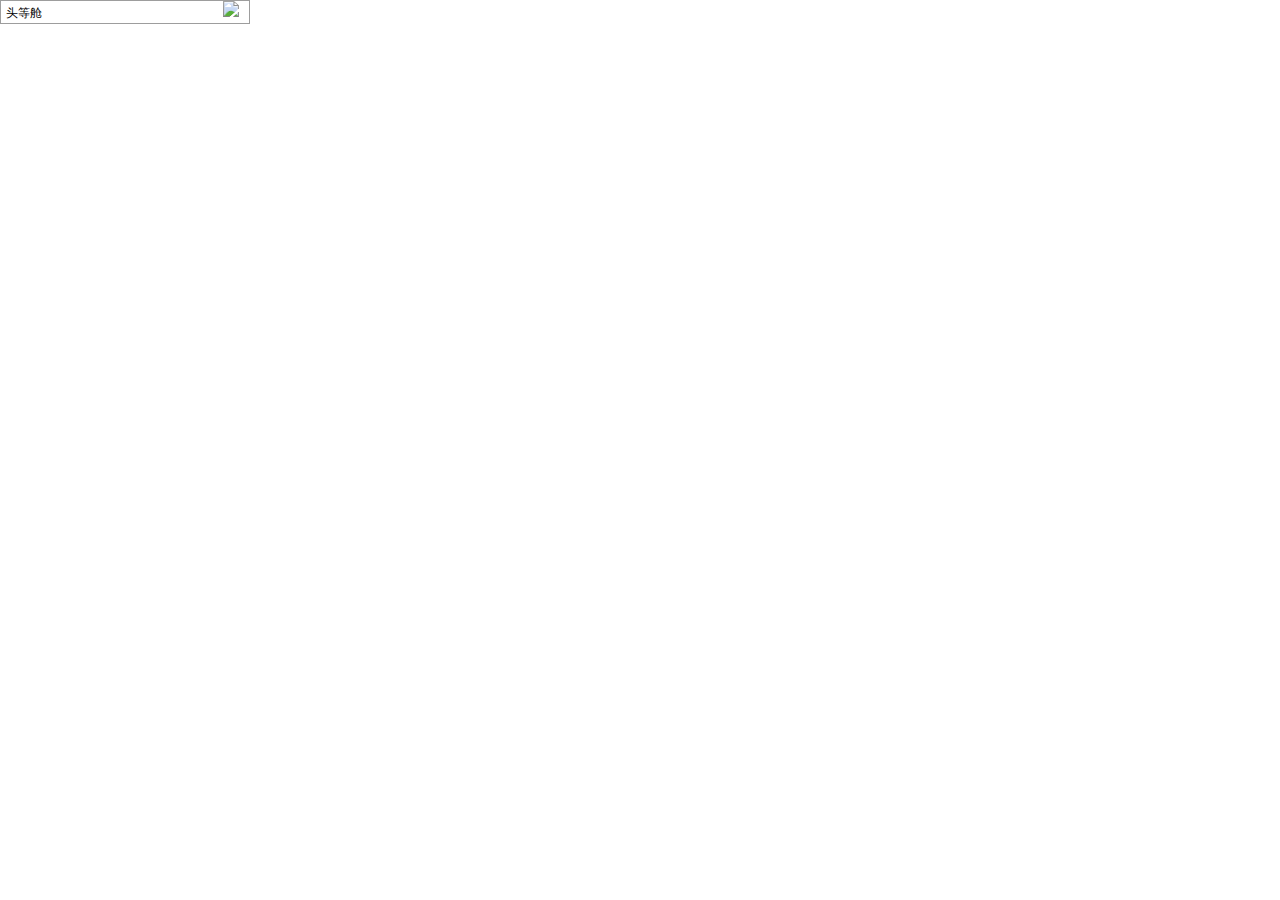
==== test.html @ e364d672 "更改程式" ====
<!DOCTYPE html>
<html lang="en">

<head>
    <meta charset="UTF-8">
    <meta http-equiv="X-UA-Compatible" content="IE=edge">
    <meta name="viewport" content="width=device-width, initial-scale=1.0">
    <title>Document</title>
    <script src="https://ajax.googleapis.com/ajax/libs/jquery/3.6.4/jquery.min.js"></script>
</head>

<body>
    <style>
        select {
            height: 50px;
            width: 121px;
        }

        * {
            margin: 0;
            padding: 0;
        }

        li {
            list-style: none;
        }

        #select {
            border: 1px solid #9D9D9D;
            width: 250px;
            height: 24px;
            font-size: 12px;
            cursor: pointer;
            box-sizing: border-box;
            padding-left: 0 10px 0 5px;
        }

        .select-head {
            overflow: hidden;
            width: 100%;
            height: 24px;
            box-sizing: border-box;
            padding-left: 5px;
            line-height: 24px;
        }

        .select-head .select-head-cont {
            float: left;
        }

        .select-head .select-icon {
            float: right;
            margin-right: 10px;
        }

        .option {
            margin-top: 1px;
            width: 250px;
            color: black;
            background: #fff;
            border: 1px #9D9D9D solid;
            display: none;
            z-index: 10;
            position: absolute;
            box-sizing: border-box;
            top: 23px;
            left: 0;
        }

        .option .option-item {
            margin-bottom: 0;
            height: 24px;
            line-height: 24px;
            padding-left: 5px;
        }

        .option-item:hover {
            background: #2F4050 !important;
            color: #fff !important;
        }
    </style>

    <ul id="select">
        <li>
            <div class="select-head">
                <span class="select-head-cont"></span>
                <span class="select-icon"><img src="./image/drop_down.png"></span>
            </div>
            <ul class="option">
                <li class="option-item">头等舱</li>
                <li class="option-item">公务舱</li>
                <li class="option-item">经济舱</li>
            </ul>
        </li>
    </ul>
    <script>
        $(function () {
            var selectHeadCont = document.getElementsByClassName('select-head-cont');
            var optionItem = document.getElementsByClassName('option-item');  // 获取li里边的值
            /*默认是第一个选项*/
            selectHeadCont[0].innerHTML = optionItem[0].innerHTML;
            optionItem[0].setAttribute('style', 'background: #2F4050; color:#fff');

            /*点击选项后出现在下拉框*/
            var len = optionItem.length;
            for (var i = 0; i < len; i++) {
                optionItem[i].index = i;
                optionItem[i].addEventListener('click', function () {
                    // 获取点击的  li  里边的内容
                    console.log($(this).text(), 'ppppppppppppppp')

                    selectHeadCont[0].innerHTML = optionItem[this.index].innerHTML;
                    // 初始化所有optionItem背景样式
                    for (var k = 0; k < len; k++) {
                        optionItem[k].setAttribute('style', 'background: #fff; color:#333333');
                    }

                    // 给选中的optionItem添加背景样式
                    optionItem[this.index].setAttribute('style', 'background: #2F4050; color:#fff');
                    $('.option').css('display', 'none');
                }, false);


            }
            // 阻止冒泡事件发生
            function stopPropagation(e) {
                if (e.stopPropagation)
                    e.stopPropagation(); //停止冒泡 非ie
                else
                    e.cancelBubble = true; //停止冒泡 ie
            }
            // 点击select-head时，select出现
            $('.select-head').on('click', function (e) {
                $('.option').css('display', 'block');
                stopPropagation(e);
            })
            // 点击其他地方时，select会收起来
            $(document).on('click', function (event) {
                $('.option').css('display', 'none');
            })
        })
    </script>

</body>

</html>
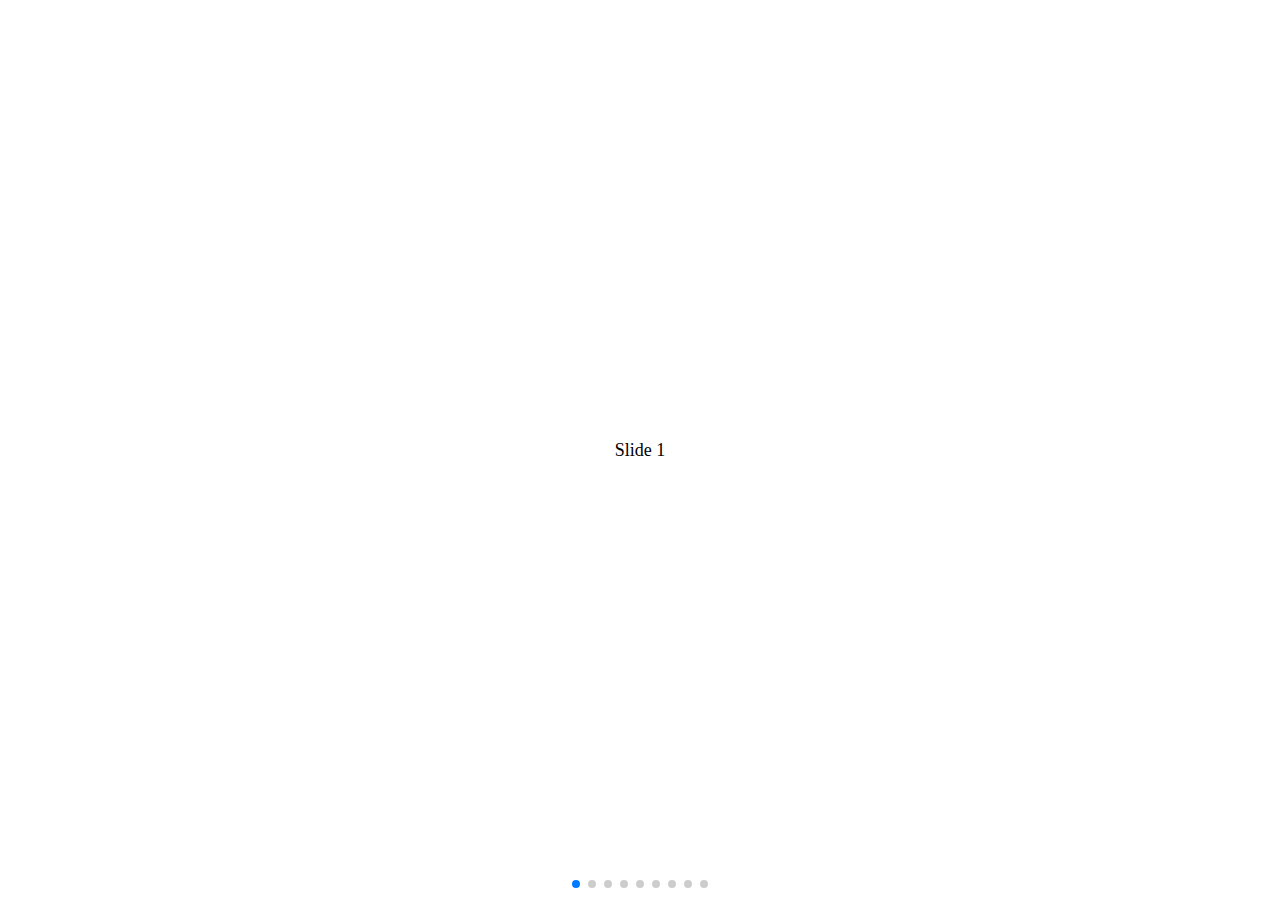
==== commit edb957cb: "加入swiper套件並修改該套件樣式" ====
--- a/test.html
+++ b/test.html
@@ -6,141 +6,70 @@
     <meta http-equiv="X-UA-Compatible" content="IE=edge">
     <meta name="viewport" content="width=device-width, initial-scale=1.0">
     <title>Document</title>
-    <script src="https://ajax.googleapis.com/ajax/libs/jquery/3.6.4/jquery.min.js"></script>
+    <link rel="stylesheet" href="https://cdn.jsdelivr.net/npm/swiper@9/swiper-bundle.min.css" />
+
 </head>
 
 <body>
+    <script src="https://cdn.jsdelivr.net/npm/swiper@9/swiper-bundle.min.js"></script>
+
     <style>
-        select {
-            height: 50px;
-            width: 121px;
+        html,
+        body {
+            position: relative;
+            height: 100%;
         }
 
-        * {
+        body {
             margin: 0;
             padding: 0;
         }
 
-        li {
-            list-style: none;
+        .swiper {
+            width: 100%;
+            height: 100%;
         }
 
-        #select {
-            border: 1px solid #9D9D9D;
-            width: 250px;
-            height: 24px;
-            font-size: 12px;
-            cursor: pointer;
-            box-sizing: border-box;
-            padding-left: 0 10px 0 5px;
+        .swiper-slide {
+            text-align: center;
+            font-size: 18px;
+            background: #fff;
+            display: flex;
+            justify-content: center;
+            align-items: center;
         }
 
-        .select-head {
-            overflow: hidden;
+        .swiper-slide img {
+            display: block;
             width: 100%;
-            height: 24px;
-            box-sizing: border-box;
-            padding-left: 5px;
-            line-height: 24px;
-        }
-
-        .select-head .select-head-cont {
-            float: left;
-        }
-
-        .select-head .select-icon {
-            float: right;
-            margin-right: 10px;
-        }
-
-        .option {
-            margin-top: 1px;
-            width: 250px;
-            color: black;
-            background: #fff;
-            border: 1px #9D9D9D solid;
-            display: none;
-            z-index: 10;
-            position: absolute;
-            box-sizing: border-box;
-            top: 23px;
-            left: 0;
-        }
-
-        .option .option-item {
-            margin-bottom: 0;
-            height: 24px;
-            line-height: 24px;
-            padding-left: 5px;
-        }
-
-        .option-item:hover {
-            background: #2F4050 !important;
-            color: #fff !important;
+            height: 100%;
+            object-fit: cover;
         }
     </style>
 
-    <ul id="select">
-        <li>
-            <div class="select-head">
-                <span class="select-head-cont"></span>
-                <span class="select-icon"><img src="./image/drop_down.png"></span>
-            </div>
-            <ul class="option">
-                <li class="option-item">头等舱</li>
-                <li class="option-item">公务舱</li>
-                <li class="option-item">经济舱</li>
-            </ul>
-        </li>
-    </ul>
+    <!-- Swiper -->
+    <div class="swiper mySwiper">
+        <div class="swiper-wrapper">
+            <div class="swiper-slide">Slide 1</div>
+            <div class="swiper-slide">Slide 2</div>
+            <div class="swiper-slide">Slide 3</div>
+            <div class="swiper-slide">Slide 4</div>
+            <div class="swiper-slide">Slide 5</div>
+            <div class="swiper-slide">Slide 6</div>
+            <div class="swiper-slide">Slide 7</div>
+            <div class="swiper-slide">Slide 8</div>
+            <div class="swiper-slide">Slide 9</div>
+        </div>
+        <div class="swiper-pagination"></div>
+    </div>
+
     <script>
-        $(function () {
-            var selectHeadCont = document.getElementsByClassName('select-head-cont');
-            var optionItem = document.getElementsByClassName('option-item');  // 获取li里边的值
-            /*默认是第一个选项*/
-            selectHeadCont[0].innerHTML = optionItem[0].innerHTML;
-            optionItem[0].setAttribute('style', 'background: #2F4050; color:#fff');
-
-            /*点击选项后出现在下拉框*/
-            var len = optionItem.length;
-            for (var i = 0; i < len; i++) {
-                optionItem[i].index = i;
-                optionItem[i].addEventListener('click', function () {
-                    // 获取点击的  li  里边的内容
-                    console.log($(this).text(), 'ppppppppppppppp')
-
-                    selectHeadCont[0].innerHTML = optionItem[this.index].innerHTML;
-                    // 初始化所有optionItem背景样式
-                    for (var k = 0; k < len; k++) {
-                        optionItem[k].setAttribute('style', 'background: #fff; color:#333333');
-                    }
-
-                    // 给选中的optionItem添加背景样式
-                    optionItem[this.index].setAttribute('style', 'background: #2F4050; color:#fff');
-                    $('.option').css('display', 'none');
-                }, false);
-
-
-            }
-            // 阻止冒泡事件发生
-            function stopPropagation(e) {
-                if (e.stopPropagation)
-                    e.stopPropagation(); //停止冒泡 非ie
-                else
-                    e.cancelBubble = true; //停止冒泡 ie
-            }
-            // 点击select-head时，select出现
-            $('.select-head').on('click', function (e) {
-                $('.option').css('display', 'block');
-                stopPropagation(e);
-            })
-            // 点击其他地方时，select会收起来
-            $(document).on('click', function (event) {
-                $('.option').css('display', 'none');
-            })
-        })
+        var swiper = new Swiper(".mySwiper", {
+            pagination: {
+                el: ".swiper-pagination",
+            },
+        });
     </script>
-
 </body>
 
 </html>